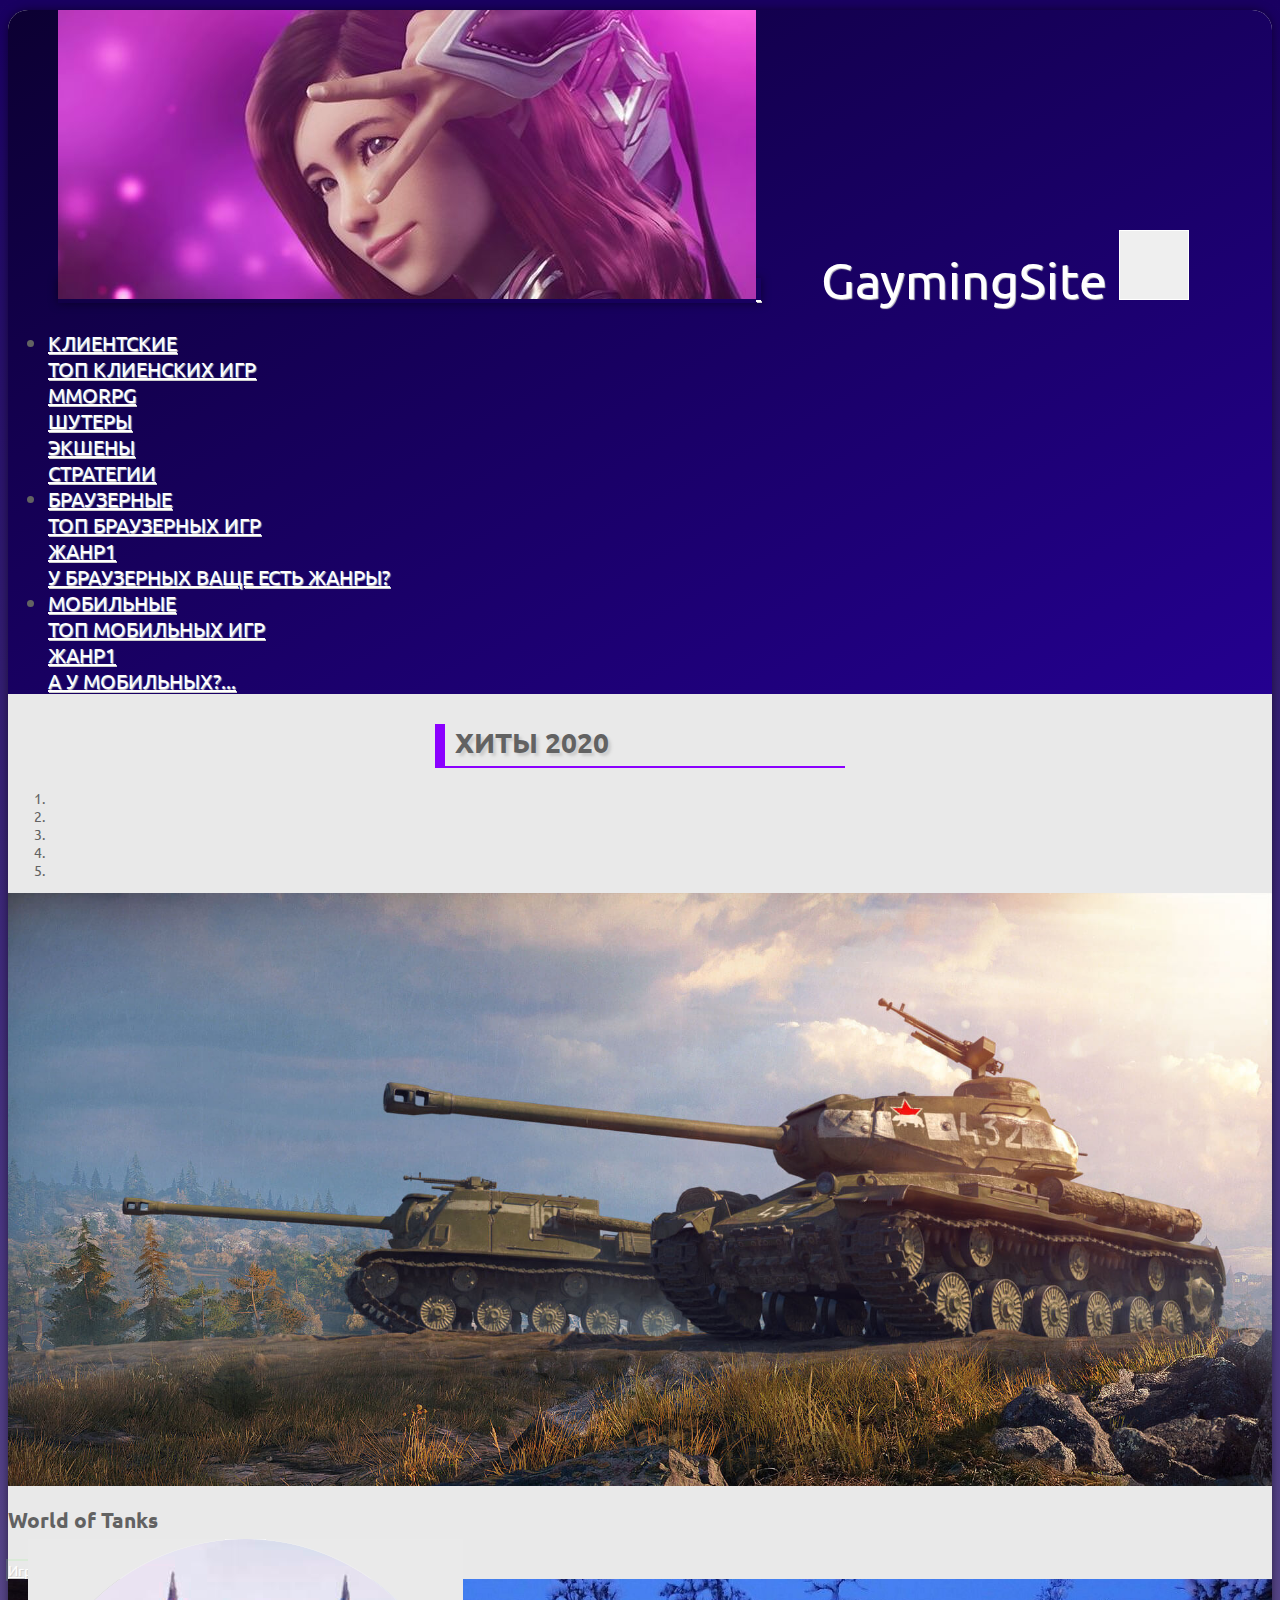
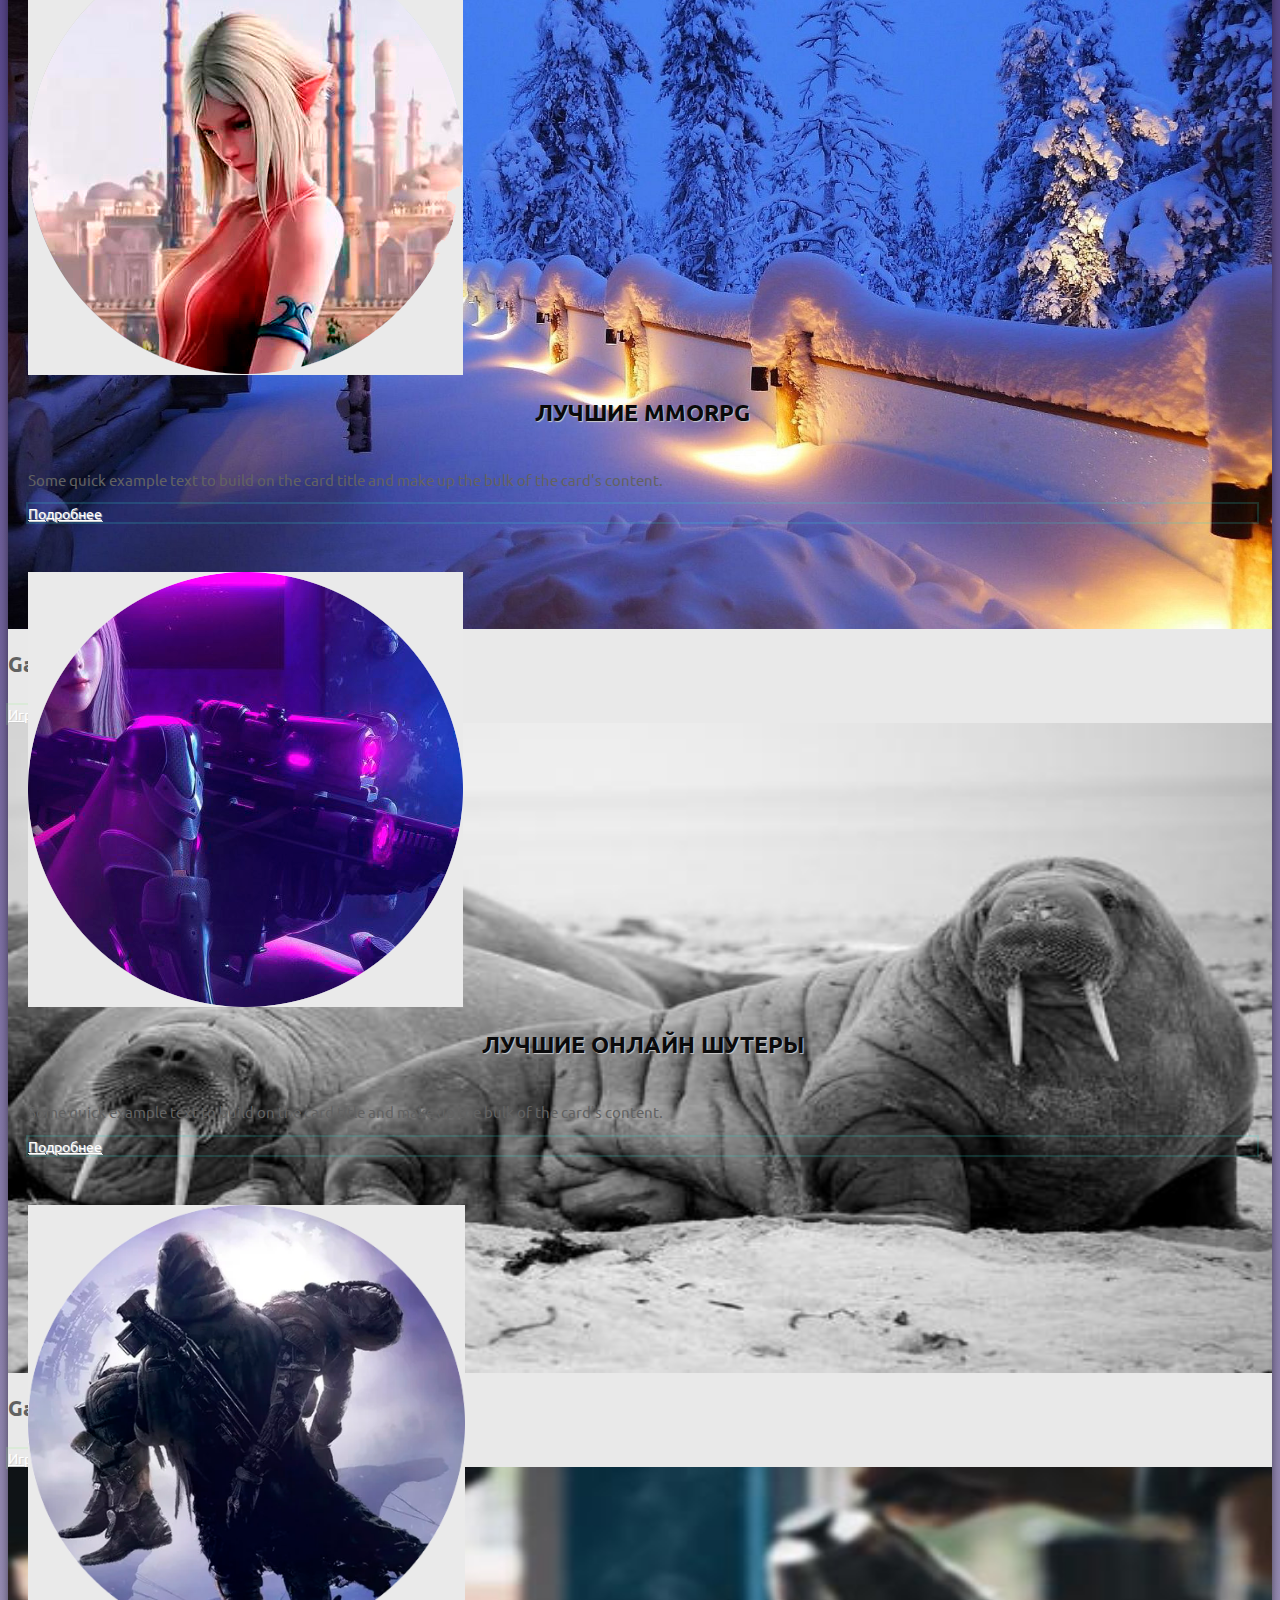
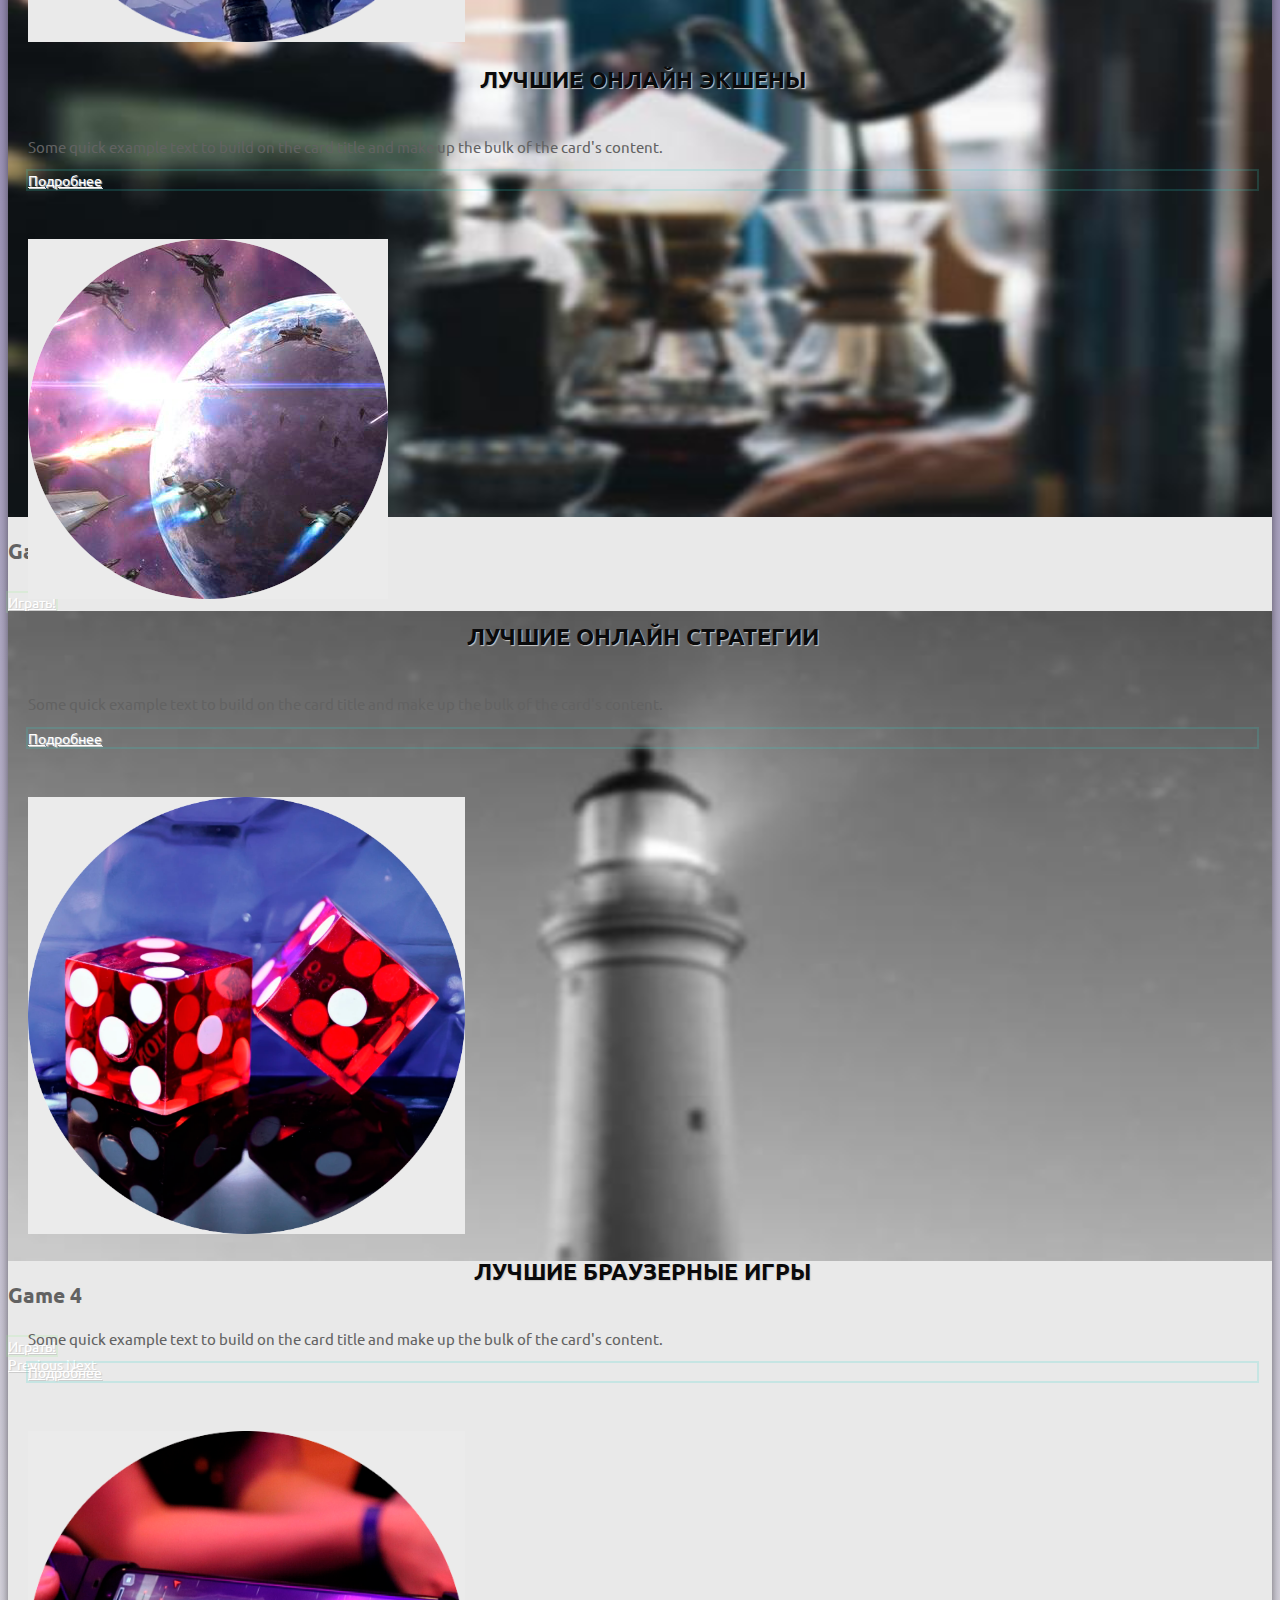
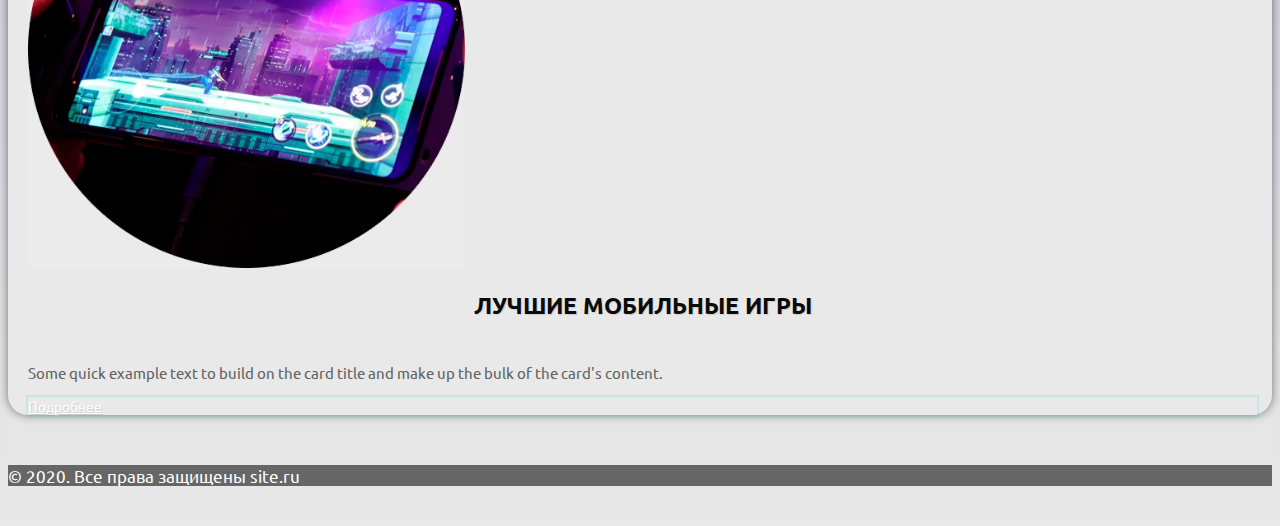
==== index.html @ 70d4a201 "Add files via upload" ====
<!DOCTYPE html>
<html lang="ru">
  <head>

    <meta charset="utf-8">
    <meta name="viewport" content="width=device-width, initial-scale=1, shrink-to-fit=no">

    <link rel="stylesheet" href="https://stackpath.bootstrapcdn.com/bootstrap/4.5.0/css/bootstrap.min.css" integrity="sha384-9aIt2nRpC12Uk9gS9baDl411NQApFmC26EwAOH8WgZl5MYYxFfc+NcPb1dKGj7Sk" crossorigin="anonymous">
    <link rel="stylesheet" type="text/css" href="css/styles.css">
    <link href="https://fonts.googleapis.com/css2?family=Ubuntu:wght@300;400;500&display=swap" rel="stylesheet">
    <title>site.ru</title>
  </head>
  <body>
  	<div class="shadow">
  	<header>
  		<div class="container">
    <nav class="navbar navbar-expand-lg">
  <a class="navbar-brand" href="index.html">
  	<img src="images/logo.jpg" alt="logo">
  </a>
  <a class="navbar-link" href="index.html">
    GaymingSite
  </a>
  <button class="navbar-toggler" type="button" data-toggle="collapse" data-target="#navbarSupportedContent" aria-controls="navbarSupportedContent" aria-expanded="false" aria-label="Toggle navigation" data-display="static">
    <span class="navbar-toggler-icon"></span>
  </button>

  <div class="collapse navbar-collapse" id="navbarSupportedContent" >
    <ul class="navbar-nav ml-auto">
      <li class="nav-item dropdown">
        <a class="nav-link dropdown-toggle" href="#" id="navbarDropdown" role="button" data-toggle="dropdown" aria-haspopup="true" aria-expanded="false" data-display="static">Клиентские</a>
        <div class="dropdown-menu dropdown-menu-lg-left" aria-labelledby="navbarDropdown">
          <a class="dropdown-item" href="indextopclient.html">ТОП клиенских игр</a>
          <div class="dropdown-divider"></div>
          <a class="dropdown-item" href="indexmmorpg.html">MMORPG</a>
          <div class="dropdown-divider"></div>
          <a class="dropdown-item" href="indexshooter.html">Шутеры</a>
          <div class="dropdown-divider"></div>
          <a class="dropdown-item" href="indexaction.html">Экшены</a>
          <div class="dropdown-divider"></div>
          <a class="dropdown-item" href="indexstrategy.html">Стратегии</a>
        </div>
      </li>
      <li class="nav-item dropdown">
        <a class="nav-link dropdown-toggle" href="#" id="navbarDropdown" role="button" data-toggle="dropdown" aria-haspopup="true" aria-expanded="false" data-display="static">Браузерные</a>
        <div class="dropdown-menu dropdown-menu-lg-left" aria-labelledby="navbarDropdown">
          <a class="dropdown-item" href="indexbrowser.html">топ браузерных игр</a>
          <div class="dropdown-divider"></div>
          <a class="dropdown-item" href="indexbrowser1.html">Жанр1</a>
          <div class="dropdown-divider"></div>
          <a class="dropdown-item" href="indexbrowser2.html">У браузерных ваще есть жанры?</a>
        </div>
      </li>
      <li class="nav-item dropdown">
        <a class="nav-link dropdown-toggle" href="#" id="navbarDropdown" role="button" data-toggle="dropdown" aria-haspopup="true" aria-expanded="false" data-display="static">Мобильные</a>
        <div class="dropdown-menu dropdown-menu-lg-left" aria-labelledby="navbarDropdown">
          <a class="dropdown-item" href="indexmobile.html">Топ мобильных игр</a>
          <div class="dropdown-divider"></div>
          <a class="dropdown-item" href="indexmobile1.html">Жанр1</a>
          <div class="dropdown-divider"></div>
          <a class="dropdown-item" href="indexmobile2.html">А у мобильных?...</a>
        </div>
      </li>
    </ul>
    
  </div>
</nav>
</div>
</header>
<div class="HITS">
	<div class="container">
		<h1>ХИТЫ 2020</h1>
	</div>
</div>
<div id="slider" class="carousel slide carousel-fade" data-ride="carousel" keyboard="true">
	<div class="container">
  <ol class="carousel-indicators">
    <li data-target="#slider" data-slide-to="0" class="active"></li>
    <li data-target="#slider" data-slide-to="1"></li>
    <li data-target="#slider" data-slide-to="2"></li>
    <li data-target="#slider" data-slide-to="3"></li>
    <li data-target="#slider" data-slide-to="4"></li>
  </ol>
  <div class="carousel-inner">
    <div class="carousel-item active">
      <img src="images/sl1.jpg" class="d-block" alt="Игра 1">
      <div class="carousel-caption d-none d-md-block">
        <h2> World of Tanks</h2>
        <a href="#" class="btn btn-outline-success btn-lg" role="button">Играть!</button></a>
      </div>
    </div>
    <div class="carousel-item">
      <img src="images/sl2.jpg" class="d-block" alt="Игра 2" >
      <div class="carousel-caption d-none d-md-block">
        <h2> Game 1</h2>
        <a href="#" class="btn btn-outline-success btn-lg" role="button">Играть!</button></a>
      </div>
    </div>
    <div class="carousel-item">
      <img src="images/sl3.jpg" class="d-block" alt="Игра 3">
      <div class="carousel-caption d-none d-md-block">
        <h2> Game 2</h2>
        <a href="#" class="btn btn-outline-success btn-lg" role="button">Играть!</button></a>
      </div>
    </div>
    <div class="carousel-item">
      <img src="images/sl4.jpg" class="d-block" alt="Игра 4">
      <div class="carousel-caption d-none d-md-block">
        <h2> Game 3</h2>
        <a href="#" class="btn btn-outline-success btn-lg" role="button">Играть!</button></a>
      </div>
    </div>
    <div class="carousel-item">
      <img src="images/sl5.jpg" class="d-block" alt="Игра 5">
      <div class="carousel-caption d-none d-md-block">
        <h2> Game 4</h2>
        <a href="#" class="btn btn-outline-success btn-lg" role="button">Играть!</button></a>
      </div>
    </div>
  </div>
  <a class="carousel-control-prev" href="#slider" role="button" data-slide="prev">
    <span class="carousel-control-prev-icon" aria-hidden="true"></span>
    <span class="sr-only">Previous</span>
  </a>
  <a class="carousel-control-next" href="#slider" role="button" data-slide="next">
    <span class="carousel-control-next-icon" aria-hidden="true"></span>
    <span class="sr-only">Next</span>
  </a>
</div>
</div>

<div class="grid-posts">
	<div class="container">
		<div class="row">
			<div class="col-md-4 col-sm-6 col-xs-12">
				<div class="card">
  					<a class="a-img-card-title" href="indexmmorpg.html"><img title="Перейти в список" src="images/mmorpg.png" class="card-img-top" alt="mmorpg-img"></a>
  					<div class="card-body">
    					<a class="a-card-title" href="indexmmorpg.html"><h5 class="card-title" id="mmorpg-card-title">ЛУЧШИЕ MMORPG</h5></a>
    					<p class="card-text" id="mmorpg-card-text">Some quick example text to build on the card title and make up the bulk of the card's content.</p>
    					<a href="indexmmorpg.html" class="btn btn-outline-info btn-lg">Подробнее</a>
  					</div>
				</div>
			</div>
			<div class="col-md-4 col-sm-6 col-xs-12">
				<div class="card">
  					<a class="a-img-card-title" href="indexshooter.html"><img title="Перейти в список" src="images/shooter.png" class="card-img-top" alt="shooter-img"></a>
  					<div class="card-body">
    					<a class="a-card-title" href="indexshooter.html"><h5 class="card-title" id="shooter-card-title">ЛУЧШИЕ ОНЛАЙН ШУТЕРЫ</h5></a>
    					<p class="card-text" id="shooter-card-text">Some quick example text to build on the card title and make up the bulk of the card's content.</p>
    					<a href="indexshooter.html" class="btn btn-outline-info btn-lg">Подробнее</a>
  					</div>
				</div>
			</div>
			<div class="col-md-4 col-sm-6 col-xs-12">
				<div class="card">
  					<a class="a-img-card-title" href="indexaction.html"><img title="Перейти в список" src="images/action.png" class="card-img-top" alt="action-img"></a>
  					<div class="card-body">
    					<a class="a-card-title" href="indexaction.html"><h5 class="card-title" id="action-card-title">ЛУЧШИЕ ОНЛАЙН ЭКШЕНЫ</h5></a>
    					<p class="card-text" id="action-card-text">Some quick example text to build on the card title and make up the bulk of the card's content.</p>
    					<a href="indexaction.html" class="btn btn-outline-info btn-lg">Подробнее</a>
  					</div>
				</div>
			</div>	
		</div>
		<div class="row">
			<div class="col-md-4 col-sm-6 col-xs-12">
				<div class="card">
  					<a class="a-img-card-title" href="indexstrategy.html"><img title="Перейти в список" src="images/strategy.png" class="card-img-top" alt="strategy"></a>
  					<div class="card-body">
    					<a class="a-card-title" href="indexstrategy.html"><h5 class="card-title" id="strategy-card-title">ЛУЧШИЕ ОНЛАЙН СТРАТЕГИИ</h5></a>
    					<p class="card-text" id="strategy-card-text">Some quick example text to build on the card title and make up the bulk of the card's content.</p>
    					<a href="indexstrategy.html" class="btn btn-outline-info btn-lg">Подробнее</a>
  					</div>
				</div>
			</div>
			<div class="col-md-4 col-sm-6 col-xs-12">
				<div class="card">
  					<a class="a-img-card-title" href="indexbrowser.html"><img title="Перейти в список" src="images/browser.png" class="card-img-top" alt="browser"></a>
  					<div class="card-body">
    					<a class="a-card-title" href="indexbrowser.html"><h5 class="card-title" id="browser-card-title">ЛУЧШИЕ БРАУЗЕРНЫЕ ИГРЫ</h5></a>
    					<p class="card-text" id="browser-card-text">Some quick example text to build on the card title and make up the bulk of the card's content.</p>
    					<a href="indexbrowser.html" class="btn btn-outline-info btn-lg">Подробнее</a>
  					</div>
				</div>
			</div>
			<div class="col-md-4 col-sm-6 col-xs-12">
				<div class="card">
  					<a class="a-img-card-title" href="indexmobile.html"><img title="Перейти в список" src="images/mobile.png" class="card-img-top" alt="mobile"></a>
  					<div class="card-body">
    					<a class="a-card-title" href="indexmobile.html"><h5 class="card-title" id="mobile-card-title">ЛУЧШИЕ МОБИЛЬНЫЕ ИГРЫ</h5></a>
    					<p class="card-text" id="mobile-card-text">Some quick example text to build on the card title and make up the bulk of the card's content.</p>
    					<a href="indexmobile.html" class="btn btn-outline-info btn-lg">Подробнее</a>
  					</div>
				</div>
			</div>	
		</div>
	</div>
</div>

</div>
<footer>
	<div class="container">
		<div class="d-flex justify-content-around">
			<div class="footer-center">
				© 2020. Все права защищены site.ru
			</div>
		</div>
	</div>
</footer>
    <script src="https://code.jquery.com/jquery-3.5.1.slim.min.js" integrity="sha384-DfXdz2htPH0lsSSs5nCTpuj/zy4C+OGpamoFVy38MVBnE+IbbVYUew+OrCXaRkfj" crossorigin="anonymous"></script>
    <script src="https://cdn.jsdelivr.net/npm/popper.js@1.16.0/dist/umd/popper.min.js" integrity="sha384-Q6E9RHvbIyZFJoft+2mJbHaEWldlvI9IOYy5n3zV9zzTtmI3UksdQRVvoxMfooAo" crossorigin="anonymous"></script>
    <script src="https://stackpath.bootstrapcdn.com/bootstrap/4.5.0/js/bootstrap.min.js" integrity="sha384-OgVRvuATP1z7JjHLkuOU7Xw704+h835Lr+6QL9UvYjZE3Ipu6Tp75j7Bh/kR0JKI" crossorigin="anonymous"></script>
    <script src="js/main.js"></script>
  </body>
</html>
---- css/styles.css ----
body, html {
	min-width: 320px;
	font-size: 14px; 
	color: #626262;
	font-family: 'Ubuntu', sans-serif;
	background-repeat: no-repeat;
	background-size: 1980px 2200px;
	background: linear-gradient(to bottom, #190061, #e9e9e9)
}

img {
	max-width: 100%;
	height: auto;
}

a {
	color: #fff;
	text-shadow: 1px 1px 1px #ccc;
}
a:hover {
	color: #ccc;	
}
.navbar .dropdown:hover > .dropdown-menu {
 display: block; 
}
.navbar-link {
	text-decoration: none;
	font-size: 50px;
	margin-left: 120px;
	padding-bottom: 10px;
}
.carousel-inner .btn {
	box-shadow: 0 0 0 2px #9CEE9030;
}
.card .btn  {
	box-shadow: 0 0 0 2px #30D5C830;
}
.shadow {
	box-shadow: 0 0 10px rgba(0,0,0,0.5);
    max-width: 1400px;
    margin: 10px auto;
    background-color: #e9e9e9;
    border-radius: 20px; 
}
.container {
	max-width: 1400px;
	padding: 0;
}

.navbar {
	font-size: 20px;
	background: linear-gradient(to right bottom, #0C0032, #240090);
	max-width: 1400px;
	margin: 0 auto;
	border-radius: 20px 20px 0 0;
}
.navbar-brand {
	box-shadow: 0 0 10px rgba(0,0,0,0.5);
	max-width: 200px;
	max-height: 85px;
	margin-left: 50px;
	margin-right: 0;
}
.dropdown-toggle {
	text-align: center;
	margin-top: 10px;
	
}
.navbar-toggler {
	width: 70px;
	height: 70px;
	margin-right: 20px;
	padding: 0;
	border: 1px solid white;
}
.navbar-toggler-icon {
	background-image: url(../images/menu-icon.svg);
	width: 60px;
	height: 60px;
}
.nav-item {
	text-transform: uppercase;
	margin-right: 50px;
}
.nav-item a::after {
	content: '';
	display: block;
	width: 100%;
	transform: scale(0);
	transition: all 0.5s;
}
.nav-item a:hover::after {
 	transform: scale(1);
}
.HITS {
	max-width: 410px;
	display: block;
	margin: 30px auto;
	max-height: 30px;
}
.HITS h1 {
    padding: 0 0 6px 10px;
    border-left: 10px solid #8B00FF;
    border-bottom: 2px solid #8B00FF;
    text-shadow: 3px 3px 3px #ccc;
}
.carousel-inner img {
	width: 100%;
	max-height: 650px;
}

#slider {
	max-width: 1400px;
	max-height: 650px;
	margin: 35px auto;
}
.carousel-item h2 {
	padding-bottom: 10px;
}
.carousel-item .btn {
	margin-bottom: 20px;
}
.grid-posts {
	margin-top: 100px;
	margin-bottom: 50px;
}
.grid-posts .row{
	margin:  0 15px;
}
.grid-posts .card {
	margin-bottom: 50px;
	margin-left: 5px;
	border: 0;
	background-color: #e9e9e9;
}

.grid-posts .card-img-top {
	max-height: 437px;
	max-width: 437px;
	margin-bottom: 20px;
}

.grid-posts .a-card-title{
	color: #0a0a0b;
	text-decoration: none;
}
.grid-posts .a-card-title:hover {
	color: #660066;
}

.grid-posts .a-card-title::after {
	content: '';
	display: block;
	width: 100%;
	transform: scale(0);
	transition: all 0.5s;
	background-color: #660066;
	height: 2px;
}
.grid-posts .a-card-title:hover::after {
	transform: scale(1);
}

.grid-posts  h5 {
	height: 60px;
	font-size: 23px;
	text-align: center;
	margin: 0;
}
.grid-posts .card-text {
	margin-top: 10px;
	font-size: 1.1rem;
}

.grid-posts .btn {
	position: relative;
	display: block;
	margin: 0 auto;
	width: 100%;
}

footer {
	background-color: #666;
}

.footer-center {
	margin-top: 30px;
	margin-bottom: 40px;
	font-size: 1.2rem;
	color: #fff;
}

@media only screen and (max-width: 1447px) {
	.row {
		margin: 0;
	}
}
@media only screen and (max-width: 1380px) {
	.navbar-link {
		margin-left: 100px;
	}
}
@media only screen and (max-width: 1317px) {
	.navbar-link {
		margin-left: 60px;
	}
}
@media only screen and (max-width: 1242px) {
	.navbar-link {
		margin-left: 40px;
	}
}
@media only screen and (max-width: 1199px) {
	.HITS h1{
		font-size: 33px;
	}
	.grid-posts h5 {
		font-size: 19px;
	}
	.HITS {	
		margin: 27px auto;
		max-height: 27px;	
	}
	.navbar-brand {
		margin-left: 15px;
	}
	.navbar-brand img{
		max-width: 176px;
		max-height: 74px;
	}
	.a-card-title {
		height: 55px;
	}
	.navbar-link {
		margin-right: 20px;
	}
}

@media only screen and (max-width: 1139px) {
	
	.card-title {
		height: 55px;
	}
	.grid-posts h5 {
		font-size: 18px;
	}
	.nav-item {
		margin-right: 13px;
	}
}
@media only screen and (max-width: 1129px) {

	}

@media only screen and (max-width: 991px) {
	.HITS h1{
		font-size: 30px;
	}
	.HITS {	
		margin: 24px auto;
		max-height: 24px;	
	}
	.navbar-brand {
		max-width: 180px;
		max-height: 75px;
		margin-left: 30px;
	}
	.dropdown-menu {
		text-align: center;
	}
	.dropdown-item {
		font-size: 16px;
		padding-top: 5px;
		padding-bottom: 5px;
	}
}

@media only screen and (max-width: 891px) {
	/*#mobile-card-title {
		height: 80px;
	}
	#strategy-card-title {
		margin-top: 15px;
	}
	#strategy-card-text {
		margin-top: 21px;
	}
	#browser-card-title {
		margin-top: 15px;
	}
	#browser-card-text {
		margin-top: 21px;
	}*/
}
@media only screen and (max-width: 884px) {
	/*#browser-card-title {
		margin-top: 0;
		height: 80px;
	}
	#browser-card-text {
		margin-top: 11px;
	}*/
}
@media only screen and (max-width: 845px) {
	/*#strategy-card-title {
		margin-top: 0;
		height: 80px;
	}
	#strategy-card-text {
		margin-top: 11px;
	}
	#mmorpg-card-title {
		margin-top: 15px;
		height: 55px;
	}
	#mmorpg-card-text {
		margin-top: 21px;
	}
	#shooter-card-title {
		margin-top: 15px;
	}
	#shooter-card-text {
		margin-top: 21px;
	}
	#action-card-title {
		margin-top: 0;
		height: 80px;
	}
	#action-card-text {
		margin-top: 11px;
	}*/
}
@media only screen and (max-width: 843px) {
	/*#shooter-card-title {
		margin-top: 0;
		height: 80px;
	}
	#shooter-card-text {
		margin-top: 11px;
	}*/
}
@media only screen and (max-width: 767px) {
	.HITS h1{
		font-size: 27px;
	}
	.HITS {	
		margin: 21px auto;
		max-height: 21px;	
	}
	.navbar-brand {
		max-width: 170px;
		max-height: 70px;
		margin-left: 20px;
	}
	.dropdown-menu {
		text-align: center;
	}
	.dropdown-item {
		font-size: 16px;
		padding-top: 5px;
		padding-bottom: 5px;
	}
	#mmorpg-card-title {
		height: 27px;
	}
	#mmorpg-card-text {
		margin-top: 23px;
	}
	#shooter-card-title {
		height: 55px;
	}
	#action-card-title {
		height: 55px;
	}
	#strategy-card-title {
		height: 55px;
	}
	#browser-card-title {
		height: 55px;
	}
	#mobile-card-title {
		height: 55px;
	}
}

@media only screen and (max-width: 685px) {
.navbar-link {
	margin: auto 15px;
}
.navbar-brand img{
	height: 0;
	width: 0;
}
}

@media only screen and (max-width: 575px) {
	.a-img-card-title {
		max-width: 450px;
		margin: 0 auto;
	}	
	.card-title {
		height: 27px;
	}
}
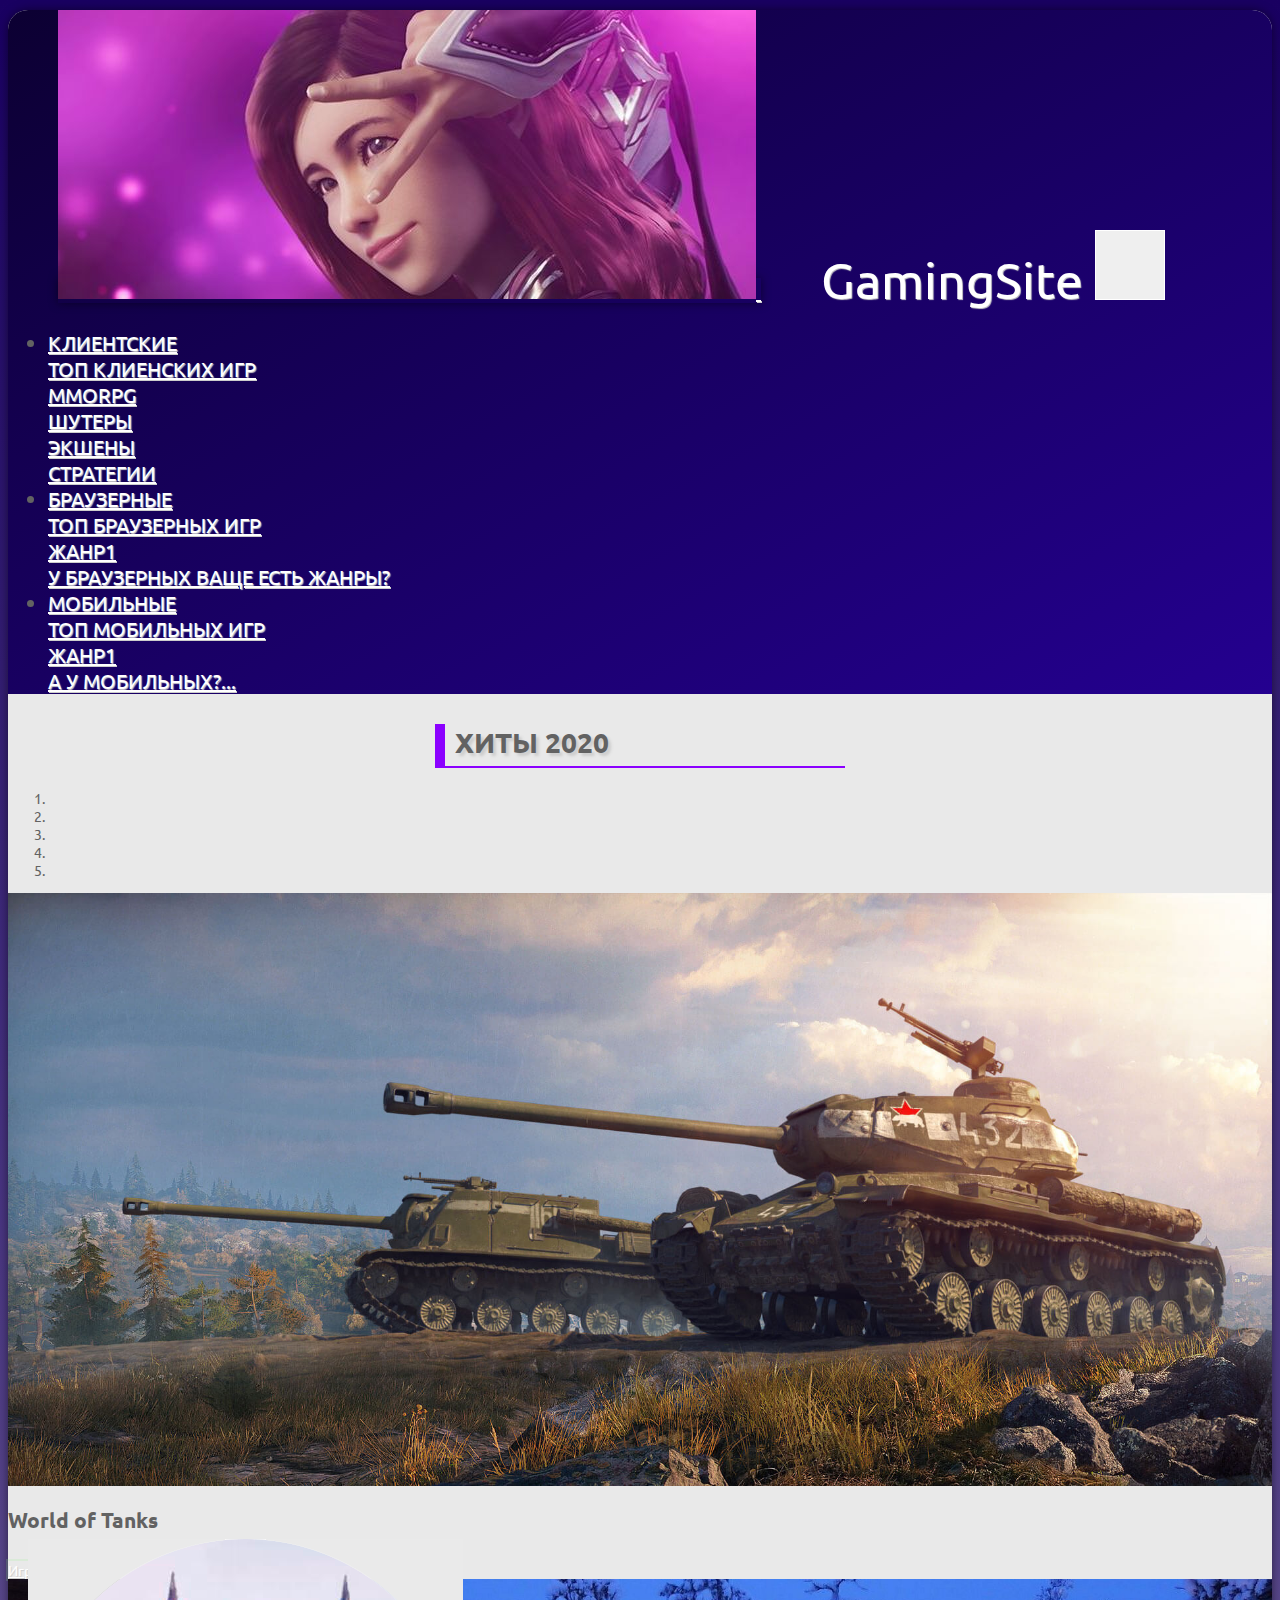
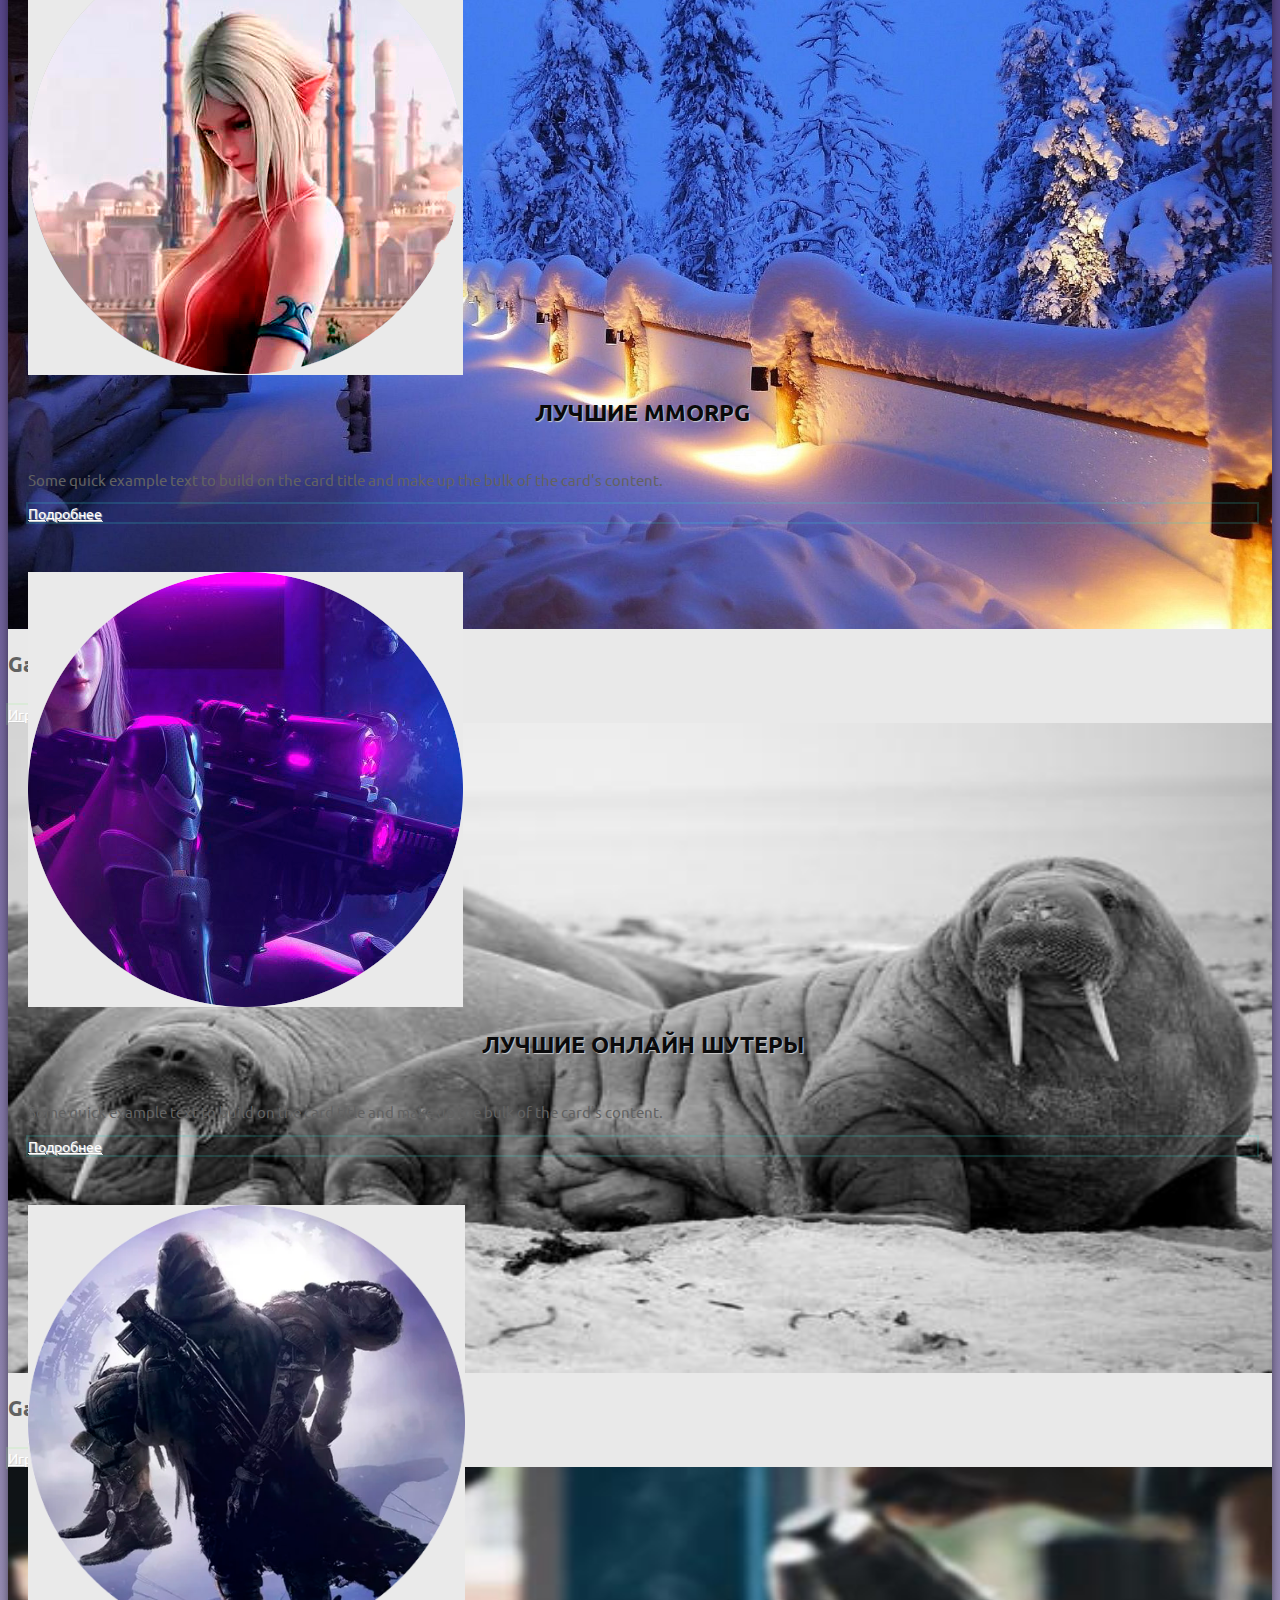
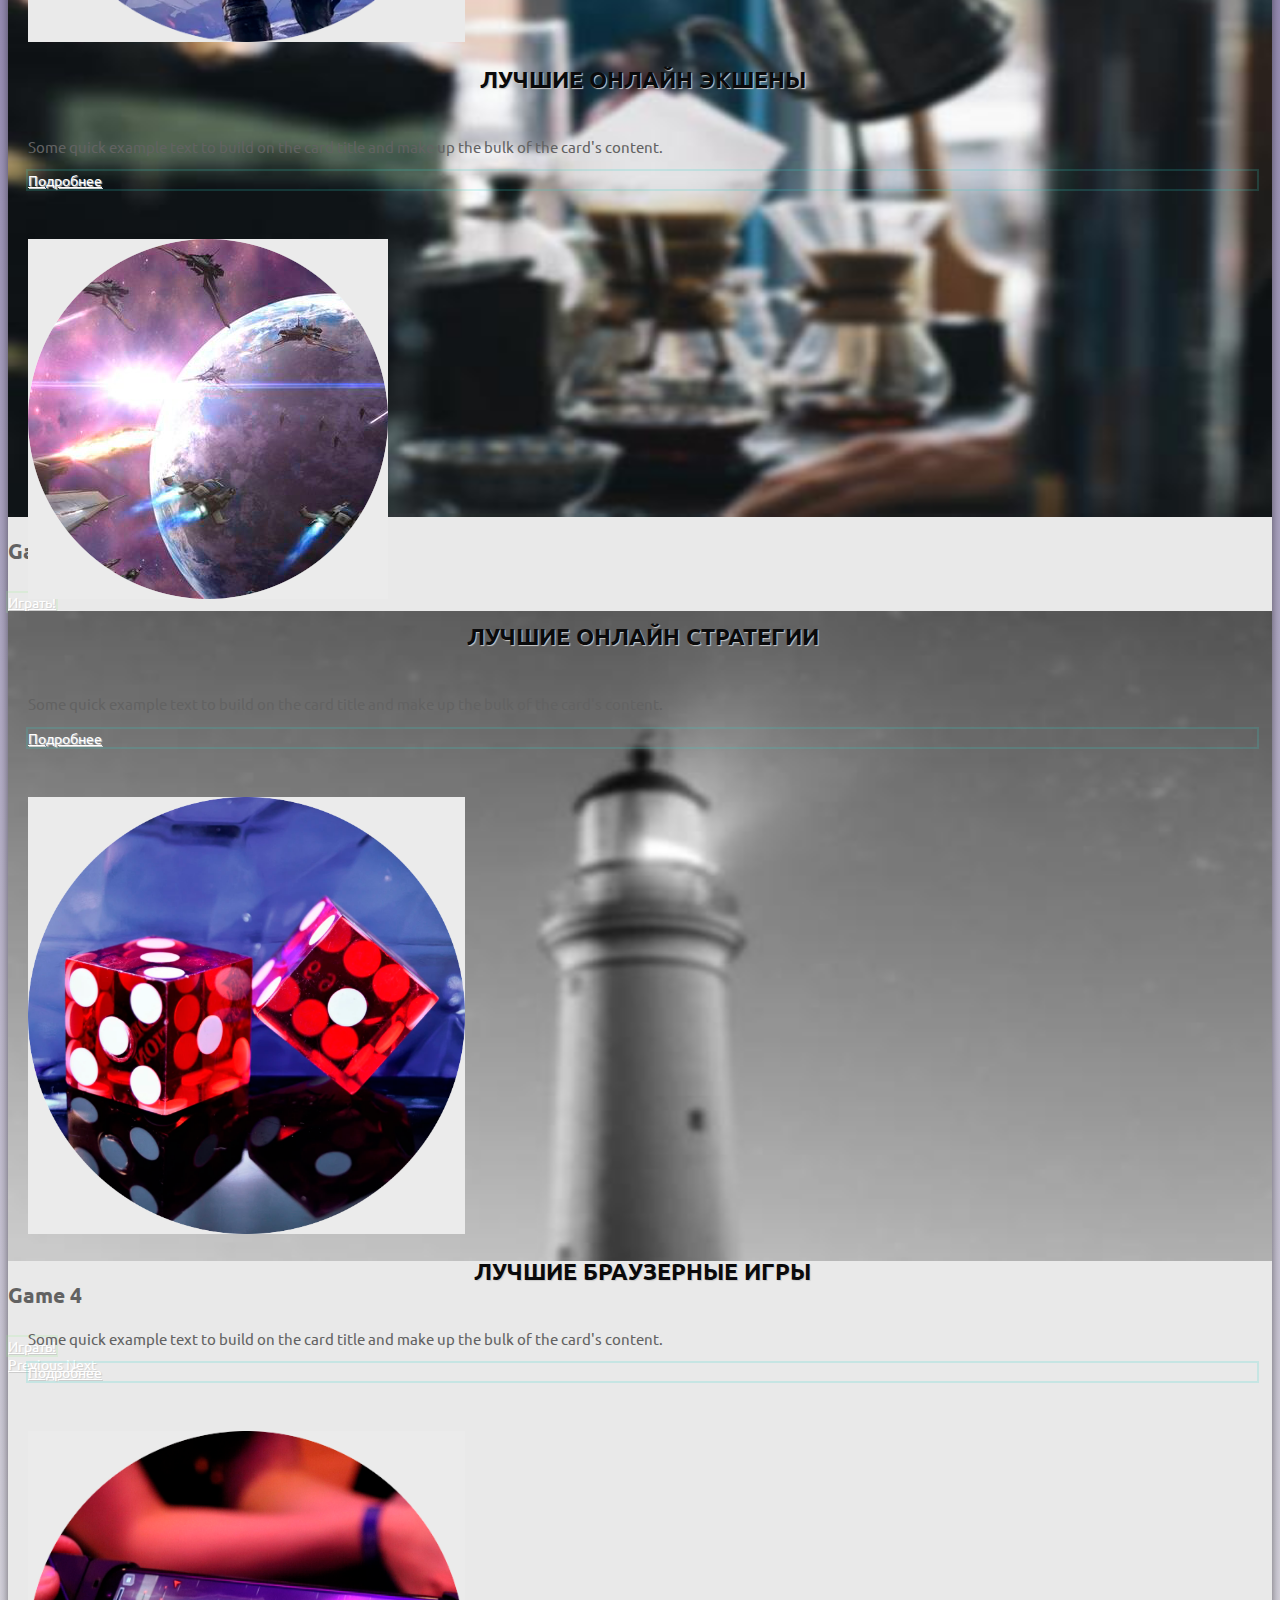
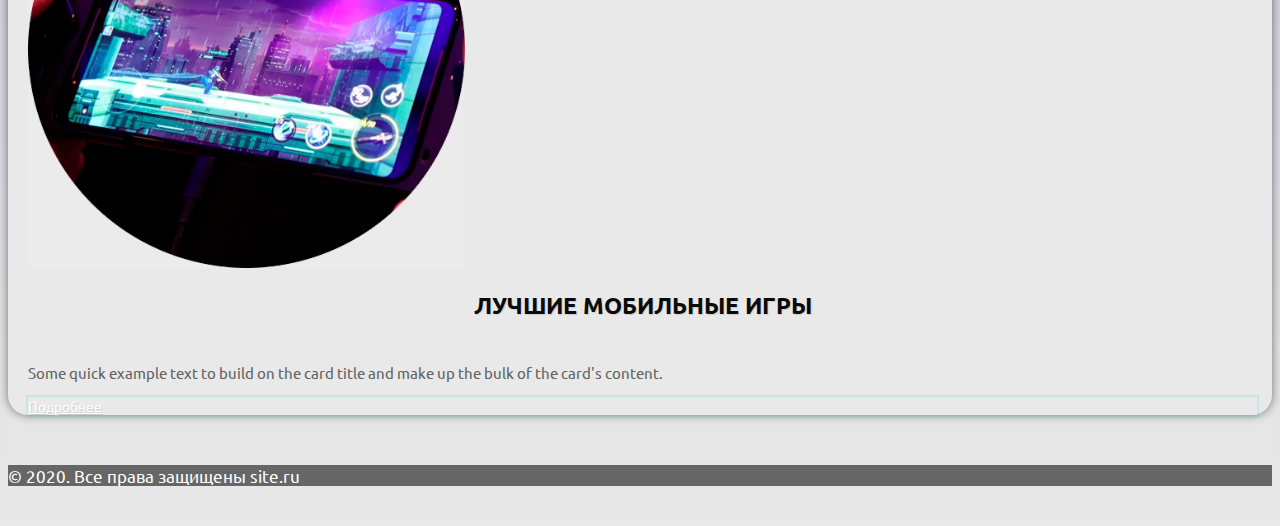
==== commit 26778491: "Update index.html" ====
--- a/index.html
+++ b/index.html
@@ -19,7 +19,7 @@
   	<img src="images/logo.jpg" alt="logo">
   </a>
   <a class="navbar-link" href="index.html">
-    GaymingSite
+    GamingSite
   </a>
   <button class="navbar-toggler" type="button" data-toggle="collapse" data-target="#navbarSupportedContent" aria-controls="navbarSupportedContent" aria-expanded="false" aria-label="Toggle navigation" data-display="static">
     <span class="navbar-toggler-icon"></span>
@@ -213,4 +213,4 @@
     <script src="https://stackpath.bootstrapcdn.com/bootstrap/4.5.0/js/bootstrap.min.js" integrity="sha384-OgVRvuATP1z7JjHLkuOU7Xw704+h835Lr+6QL9UvYjZE3Ipu6Tp75j7Bh/kR0JKI" crossorigin="anonymous"></script>
     <script src="js/main.js"></script>
   </body>
-</html>+</html>
